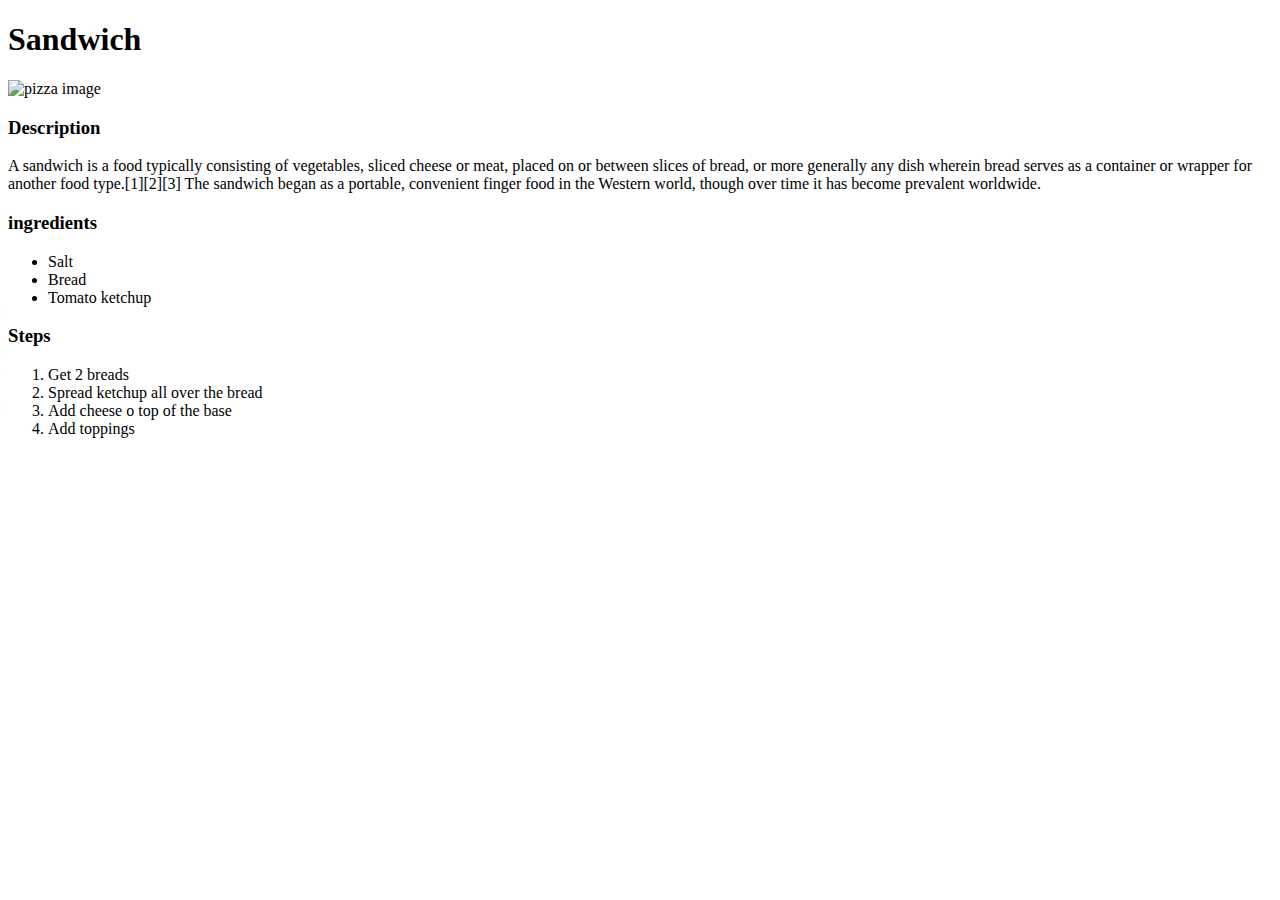
==== recipes/sanwich.html @ 7a488c41 "Adding home page with recipe pages" ====
<!DOCTYPE html>
<html lang="en">
<head>
    <meta charset="UTF-8">
    <meta name="viewport" content="width=device-width, initial-scale=1.0">
    <title>Sandwich</title>
</head>
<body>
    <h1>Sandwich</h1>
    <img src="https://www.southernliving.com/thmb/UW4kKKL-_M3WgP7pkL6Pb6lwcgM=/1500x0/filters:no_upscale():max_bytes(150000):strip_icc()/Ham_Sandwich_011-1-49227336bc074513aaf8fdbde440eafe.jpg" height="200px" width="200px" alt="pizza image">
    <h3>Description</h3>
    <p>A sandwich is a food typically consisting of vegetables, sliced cheese or meat, placed on or between slices of bread, or more generally any dish wherein bread serves as a container or wrapper for another food type.[1][2][3] The sandwich began as a portable, convenient finger food in the Western world, though over time it has become prevalent worldwide.
    </p>
    <h3>ingredients</h3>
    <ul>
        <li>Salt</li>
        <li>Bread</li>
        <li>Tomato ketchup</li>
    </ul>
    <h3>Steps</h3>
    <ol >
        <li>Get 2 breads</li>
        <li>Spread ketchup all over the bread</li>
        <li>Add cheese o top of the base</li>
        <li>Add toppings</li>
    </ol>
</body>
</html>
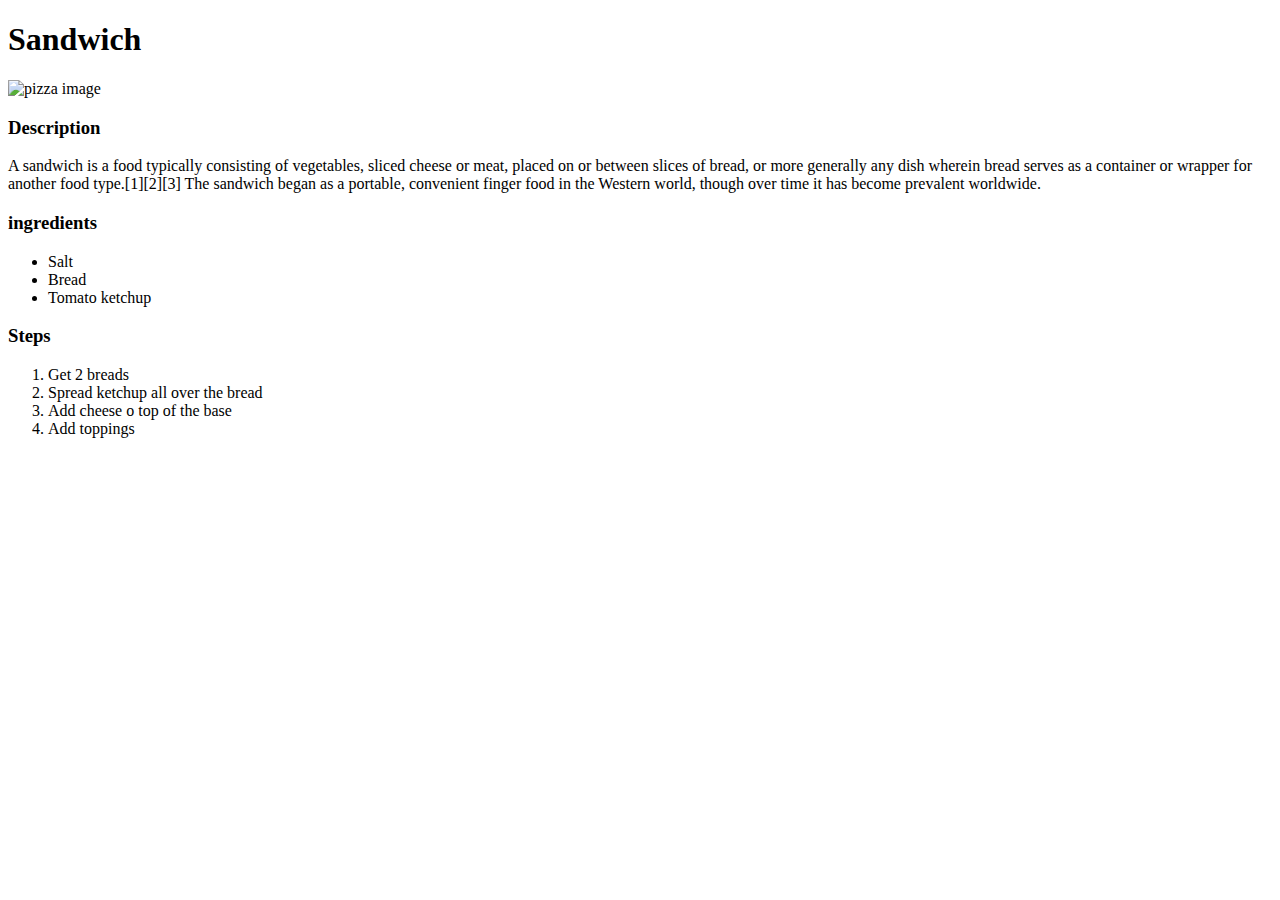
==== commit 9fba3122: "update" ====
--- a/recipes/sanwich.html
+++ b/recipes/sanwich.html
@@ -6,6 +6,7 @@
     <title>Sandwich</title>
 </head>
 <body>
+
     <h1>Sandwich</h1>
     <img src="https://www.southernliving.com/thmb/UW4kKKL-_M3WgP7pkL6Pb6lwcgM=/1500x0/filters:no_upscale():max_bytes(150000):strip_icc()/Ham_Sandwich_011-1-49227336bc074513aaf8fdbde440eafe.jpg" height="200px" width="200px" alt="pizza image">
     <h3>Description</h3>
